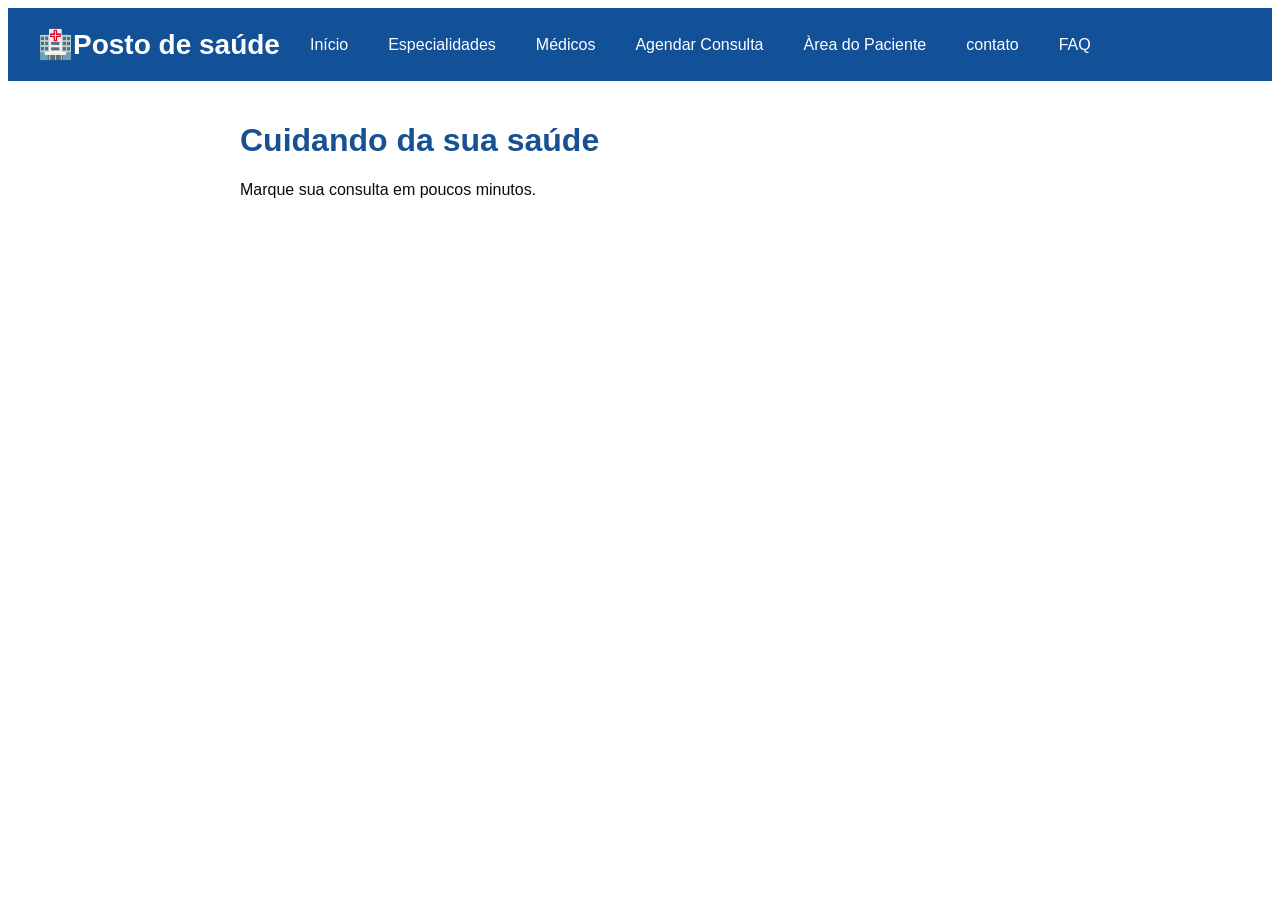
==== index.html @ 4a47b7da "Add files via upload" ====
<!DOCTYPE html>
<html lang="pt-BR">

<head>
    <meta charset="UTF-8">
    <meta name="viewport" content="width=device-width, initial-scale=1.0">
    <link rel="stylesheet" href="style.css">
    <link rel="shortcut icon" href="logo-posto-sooretama (1).svg" type="image/x-icon">
    <title>Posto de saúde</title>
</head>

<body>
    <header>
        <p>🏥Posto de saúde </p>
        <nav>
            <a href="#">Início</a>
            <a href="#">Especialidades</a>
            <a href="#">Médicos</a>
            <a href="#">Agendar Consulta</a>
            <a href="#">Àrea do Paciente</a>
            <a href="#">contato</a>
            <a href="#">FAQ</a>
        </nav>
    </header>
    <main>
        <h1>Cuidando da sua saúde</h1>
        <p>Marque sua consulta em poucos minutos.</p>
    </main>


</body>

</html>
---- style.css ----
body {
  background-color: #FFFFFF;
  color: #0d0b0b;
  font-family: Arial, sans-serif;
}

header {
  background-color: #125097;
  color: white;
  padding: 15px;
}

header nav a {
  color: white;
  margin-right: 15px;
  text-decoration: none;
}

header nav a:hover {
  text-decoration: underline;
}
.card {
  background-color: #E3F2FD;
  border-radius: 8px;
  padding: 15px;
  margin-bottom: 15px;
}

button  {
  background-color:#185192 ;
  color: white;
  border: none;
  padding: 10px 10px;
  border-radius: 5px;
  cursor: pointer;
  gap:20px;
  margin: 10px 5px;
}

button:hover {
  background-color:#185192 ;
}

input, select {
  padding: 8px;
  border: 1px solid #ccc;
  border-radius: 4px;
}
h1, h2 {
  color: #185192;
}

a {
  color: #185192;
}

.card {
  background-color: #E3F2FD;
  border-radius: 8px;
  padding: 15px;
  margin-bottom: 15px;
}

label {
  font-weight: bold;
  color: #125097;
}

#mensagem-confirmacao {
  background-color: #E8F5E9;
  color: #1B5E20;
  padding: 15px;
  border-radius: 8px;
  margin-top: 15px;
  font-weight: bold;
}

form {
  background-color: #cad7eb;
  padding: 20px;
  border-radius: 8px;
  margin-bottom: 20px;
  max-width: 400px;
}

header nav a {
  padding: 6px 10px;
  border-radius: 4px;
}

header nav a:hover {
  background-color: #0D3A6E;
  text-decoration: none;
}

main {
  max-width: 800px;
  margin: 0 auto;
  padding: 20px;
}

ul {
  background-color: #F5F9FF;
  padding: 20px 40px;
  border-radius: 8px;
}

li {
  margin-bottom: 8px;
}

header {
  display: flex;
  align-items: center;
  gap: 20px;
  padding: 20px 30px;
}

header p {
  font-size: 28px;
  font-weight: bold;
  margin: 0;
}

header nav {
  display: flex;
  flex-wrap: wrap;
  gap: 5px;
}

.card {
  box-shadow: 0 2px 6px rgba(10, 10, 10, 0.767);
}
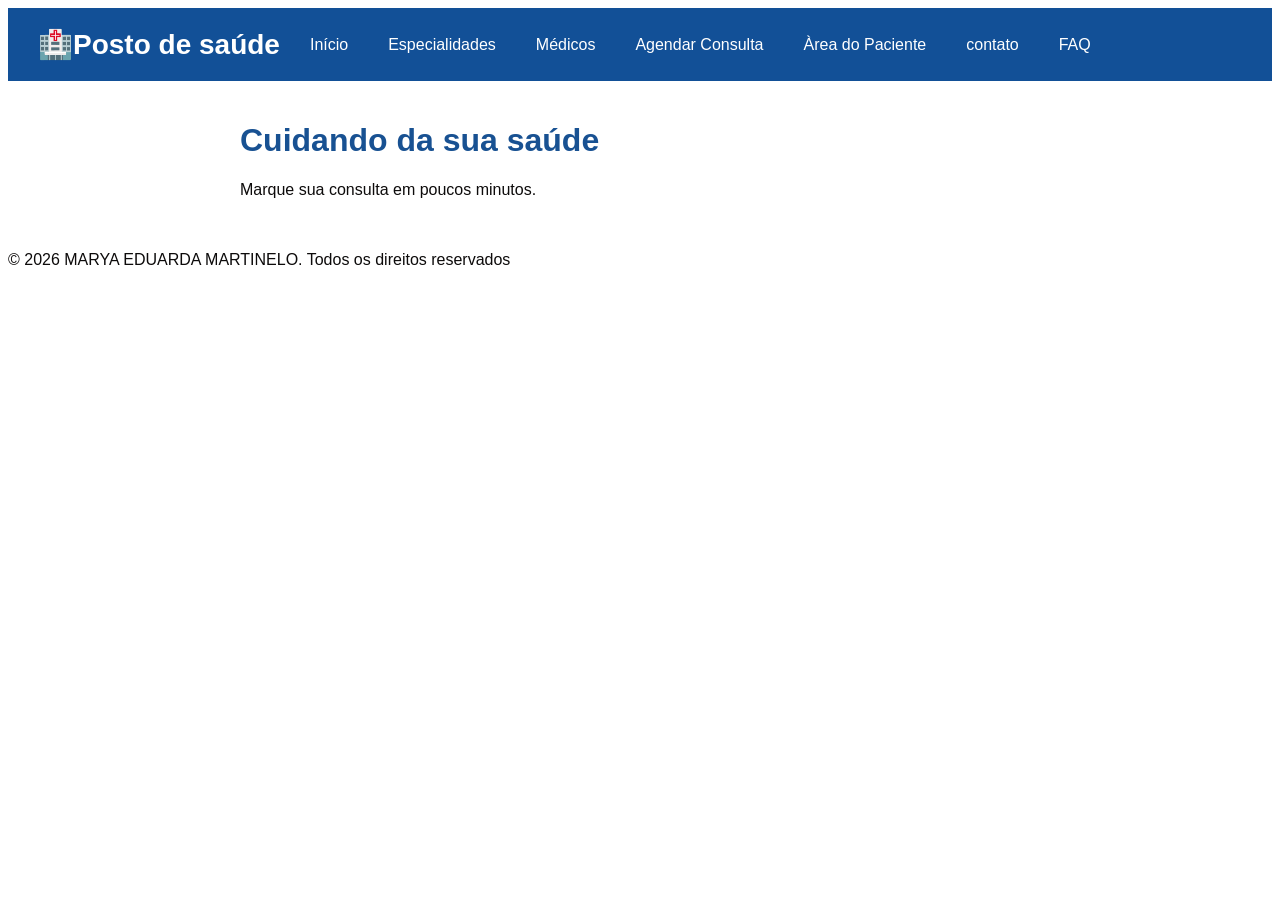
==== commit 5d7fb262: "Add footer to index.html with copyright notice Added footer with copyright information." ====
--- a/index.html
+++ b/index.html
@@ -26,8 +26,10 @@
         <h1>Cuidando da sua saúde</h1>
         <p>Marque sua consulta em poucos minutos.</p>
     </main>
-
+<footer>
+        <p>&COPY; 2026 MARYA EDUARDA MARTINELO. Todos os direitos reservados</p>
+    </footer>
 
 </body>
 
-</html>+</html>
